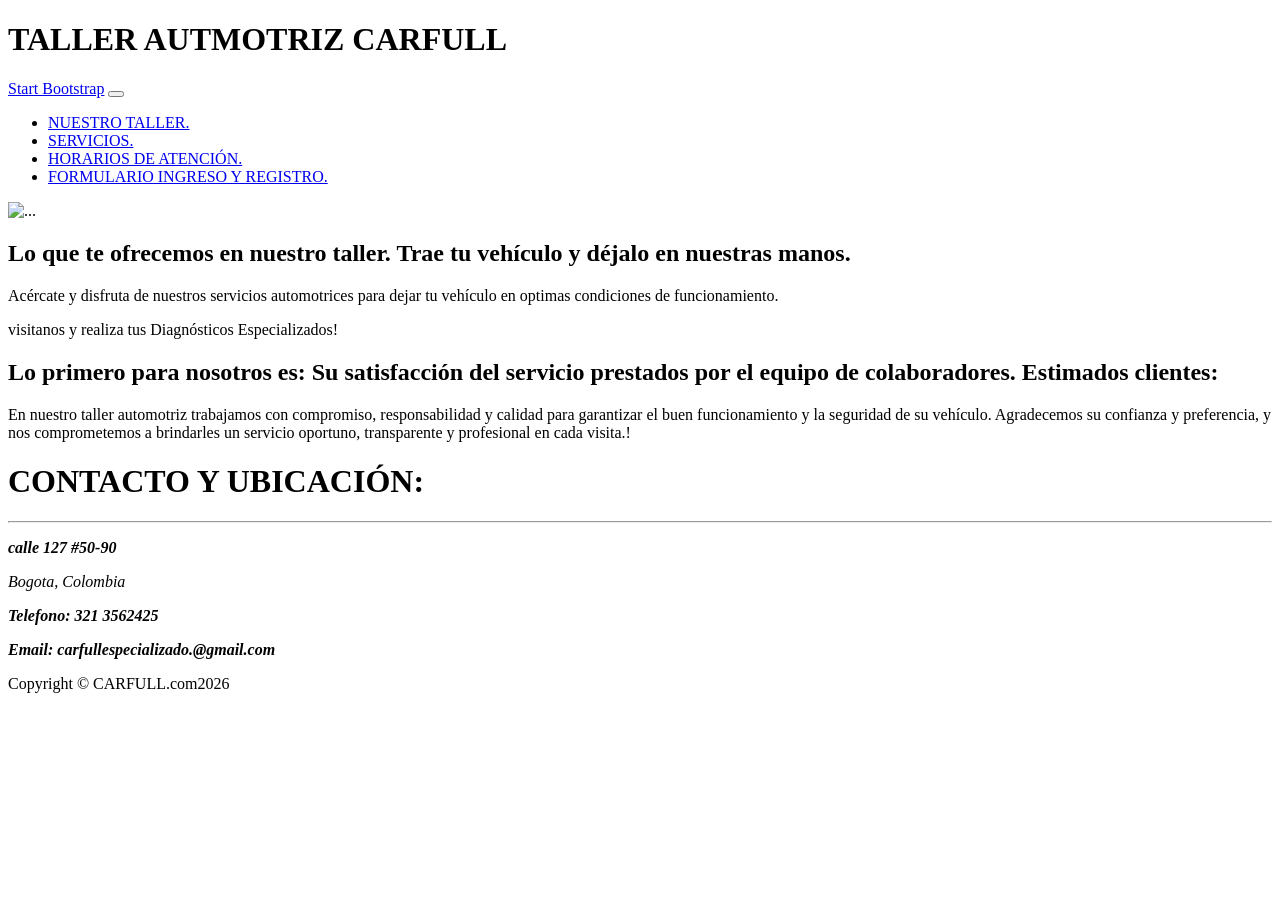
==== index.html @ 56819bd0 "Add files via upload" ====
<!DOCTYPE html>
<html lang="en">
    <!--seccion de navegacion y favicon-->
    <head>
        <meta charset="utf-8" />
        <meta name="viewport" content="width=device-width, initial-scale=1, shrink-to-fit=no" />
        <meta name="description" content="" />
        <meta name="author" content="" />
        <title>CARFULL LTDA.</title>
        <link rel="icon" type="image/x-icon" href="assets/favicon.ico" />
        <!-- Google fonts-->
        <link href="https://fonts.googleapis.com/css?family=Raleway:100,100i,200,200i
                    ,300,300i,400,400i,500,500i,600,600i,700,700i,800,800i,900,900i" rel="stylesheet" />
        <link href="https://fonts.googleapis.com/css?family=Lora:400,400i,700,700i" rel="stylesheet" />
        <!-- Core theme CSS (includes Bootstrap)-->
        <link href="./css/stalys.css" rel="stylesheet" />
    </head>
    <body>
        <header>
            <h1 class="site-heading text-center text-faded d-none d-lg-block">
                <span class="site-heading-upper text-primary mb-3">TALLER AUTMOTRIZ</span>
                <span class="site-heading-lower">CARFULL</span>
            </h1>
        </header>


        <!-- Navigation-->


        <nav class="navbar navbar-expand-lg navbar-dark py-lg-4" id="mainNav">
            <div class="container">
                <a class="navbar-brand text-uppercase fw-bold d-lg-none" href="index.html">Start Bootstrap</a>
                <button class="navbar-toggler" type="button" data-bs-toggle="collapse" 
                data-bs-target="#navbarSupportedContent" 
                aria-controls="navbarSupportedContent" aria-expanded="false" aria-label="Toggle navigation">


                <!--seccion de menu de navegacion-->


                <span class="navbar-toggler-icon"></span></button>
                <div class="collapse navbar-collapse" id="navbarSupportedContent">
                    <ul class="navbar-nav mx-auto">
                        <li class="nav-item px-lg-4">
                            <a class="nav-link text-uppercase" href="./nuestrotaller.html">NUESTRO TALLER.</a></li>
                        <li class="nav-item px-lg-4">
                            <a class="nav-link text-uppercase" href="./sercicios.html">SERVICIOS.</a></li>
                        <li class="nav-item px-lg-4">
                            <a class="nav-link text-uppercase" href="./horariosdeatencion.html">HORARIOS DE ATENCIÓN. </a></li>
                    <li class="nav-item px-lg-4">
                        <a class="nav-link text-uppercase"
                        href="./fornulario ingreso y registro.html">FORMULARIO INGRESO Y REGISTRO.</a></li>
                    </ul>
                </div>
            </div>
        </nav>


        <!--seccion del container 1 de la descripcion de la web-->


        <section class="page-section clearfix">
            <div class="container">
                <div class="intro">
                    <img class="intro-img img-fluid mb-3 mb-lg-0 rounded" 
                            src="https://todorenting.es/wp-content/uploads/2024/03/taller-1-scaled.jpg" alt="..." />
                    <div class="intro-text left-0 text-center bg-faded p-5 rounded">
                        <h2 class="section-heading mb-4">
                            <span class="section-heading-upper">Lo que te ofrecemos en nuestro taller.</span>
                            <span class="section-heading-lower">Trae tu vehículo y déjalo en nuestras manos.</span>
                        </h2>
                        <p class="mb-3">Acércate y disfruta de nuestros servicios automotrices
                                para dejar tu vehículo en optimas condiciones de funcionamiento.  </p>
                        <div class="section-heading-upper">
                                visitanos y realiza tus Diagnósticos Especializados!</a></div>
                    </div>
                </div>
            </div>
        </section>


        <!--seccion del container 2 de la descripcion de la web-->


        <section class="page-section cta">
            <div class="container">
                <div class="row">
                    <div class="col-xl-9 mx-auto">
                        <div class="cta-inner bg-faded text-center rounded">
                            <h2 class="section-heading mb-4">
                                <span class="section-heading-upper">Lo primero para nosotros es: 
                                    Su satisfacción del servicio prestados por el equipo de colaboradores.</span>
                                <span class="section-heading-lower">Estimados clientes:</span>
                            </h2>
                            <p class="mb-0">En nuestro taller automotriz trabajamos con compromiso, responsabilidad y 
                                calidad para garantizar el buen funcionamiento y la seguridad de su vehículo. 
                                Agradecemos su confianza y preferencia, y nos comprometemos a brindarles un servicio oportuno, 
                                transparente y profesional en cada visita.!</p>
                        </div>
                    </div>
                </div>
            </div>
        </section>


        <!--seccion del footer de ubicacion y contactos-->

        
        <footer class="footer text-faded text-center py-5">
            <div class="col-md-4">
                <h1>CONTACTO Y UBICACIÓN:</h1>
                <hr>
                <address>
                    <p><strong>calle 127 #50-90</strong></p>		          
                    <p>Bogota, Colombia</p>
                    <p><strong>Telefono: 321 3562425</strong></p>
                    <p><strong>Email: carfullespecializado.@gmail.com</strong></p>
                </address>
            </div>
            <div class="container"><p class="m-0 small">Copyright &copy; CARFULL.com2026</p>
                
            </div>
        </footer>
    </body>
</html>
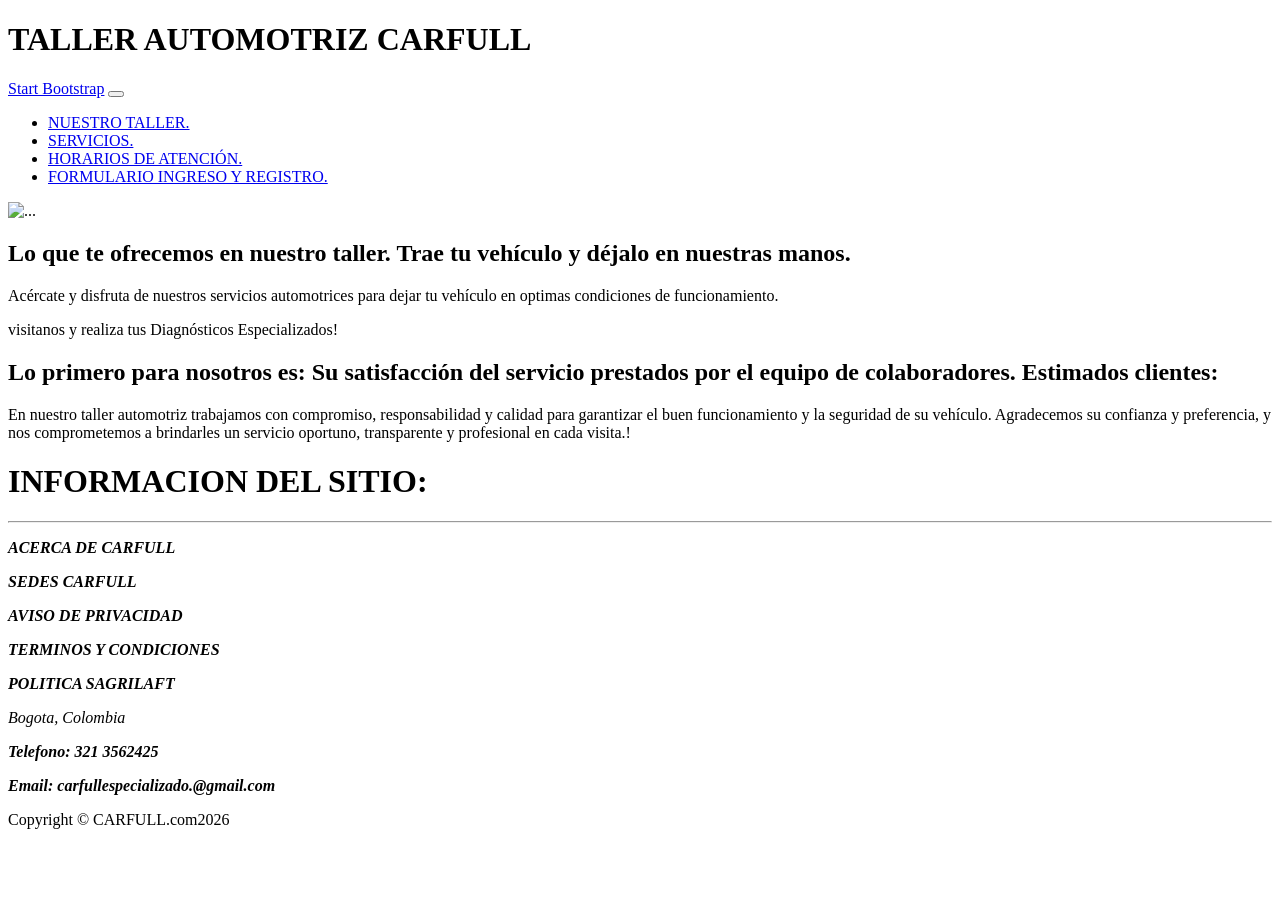
==== commit 1e86186f: "Add files via upload" ====
--- a/index.html
+++ b/index.html
@@ -18,7 +18,7 @@
     <body>
         <header>
             <h1 class="site-heading text-center text-faded d-none d-lg-block">
-                <span class="site-heading-upper text-primary mb-3">TALLER AUTMOTRIZ</span>
+                <span class="site-heading-upper text-primary mb-3">TALLER AUTOMOTRIZ</span>
                 <span class="site-heading-lower">CARFULL</span>
             </h1>
         </header>
@@ -108,10 +108,14 @@
         
         <footer class="footer text-faded text-center py-5">
             <div class="col-md-4">
-                <h1>CONTACTO Y UBICACIÓN:</h1>
+                <h1>INFORMACION DEL SITIO:</h1>
                 <hr>
                 <address>
-                    <p><strong>calle 127 #50-90</strong></p>		          
+                    <p><strong>ACERCA DE CARFULL</strong></p>
+                    <p><strong>SEDES CARFULL</strong></p>
+                    <p><strong>AVISO DE PRIVACIDAD</strong></p>	
+                    <p><strong>TERMINOS Y CONDICIONES</strong></p>
+                    <p><strong>POLITICA SAGRILAFT</strong></p>	          
                     <p>Bogota, Colombia</p>
                     <p><strong>Telefono: 321 3562425</strong></p>
                     <p><strong>Email: carfullespecializado.@gmail.com</strong></p>
